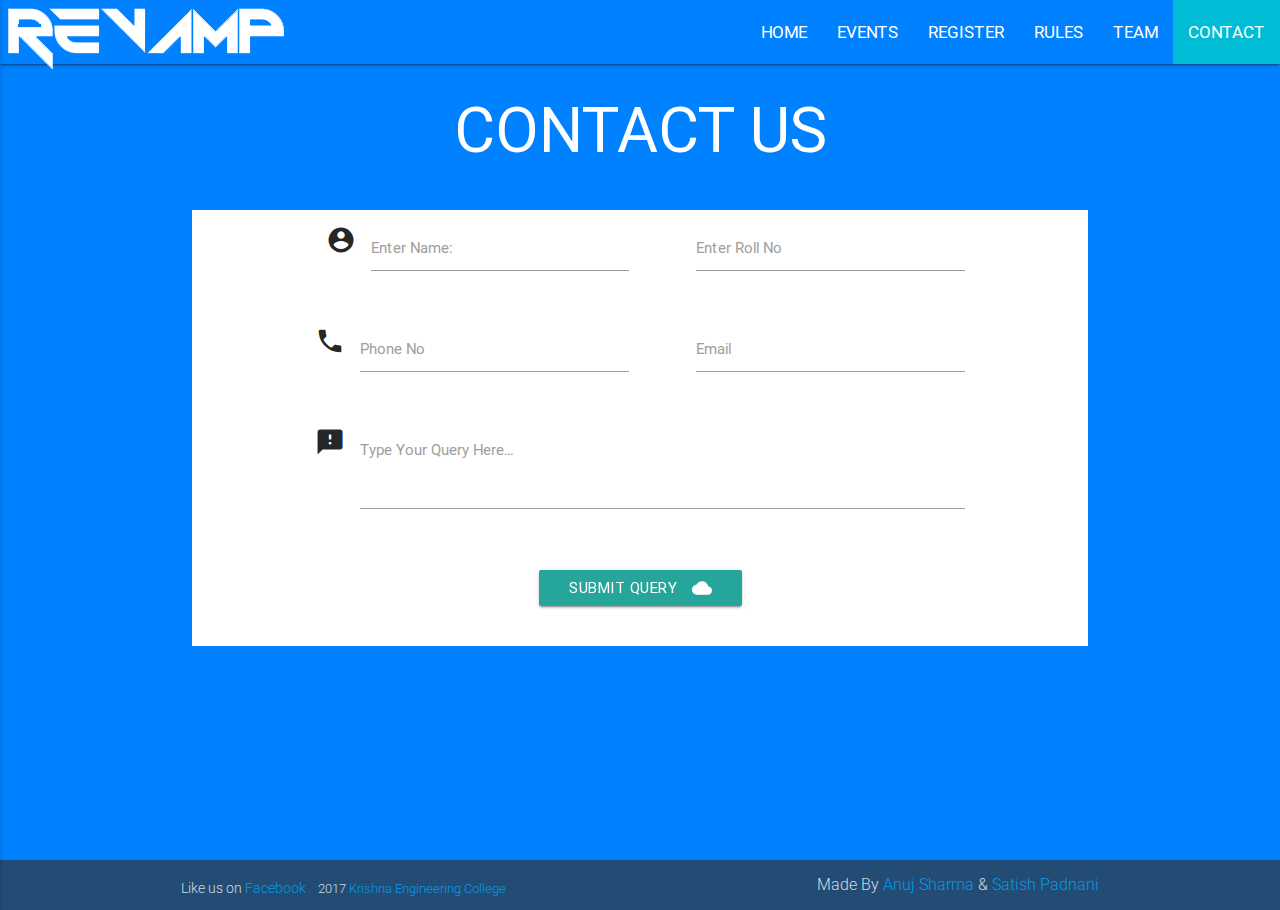
==== contact.html @ 617ad1fd "Rules Page & Footer & Contact Page & Team Page" ====
<!DOCTYPE html>
	<html>
		<head>
			<!--Import Google Icon Font-->
			<link href="https://fonts.googleapis.com/icon?family=Material+Icons" rel="stylesheet">
			<!-- Import Roboto Font -->
			<link href="https://fonts.googleapis.com/css?family=Roboto" rel="stylesheet">
			<!--Import materialize.css-->
			<link type="text/css" rel="stylesheet" href="css/materialize.min.css"  media="screen,projection"/>
			<!-- Custom Stylesheet -->
			<link type="text/css" rel="stylesheet" href="css/style.css"  media="screen,projection"/>


			<!--Let browser know website is optimized for mobile-->
			<meta name="viewport" content="width=device-width, initial-scale=1.0"/>
			<title>Revamp 2K17</title>
			<style>
			.contact{
			background-color:white;
			
			}</style>
		</head>

		<body class="cool">
		<!-- Loading -->
		<div class="progress">
		    <div class="indeterminate"></div>
		</div>
		<!-- Navbar -->
		<nav>
		  <div class="nav-wrapper">
		    <a href="#!" class="brand-logo"><img src="images/header.png" alt="Revamp Logo" class="responsive-img rlogo"></a>
		    <a href="#" data-activates="mobile-demo" class="button-collapse"><i class="material-icons">menu</i></a>
		    <ul class="right hide-on-med-and-down">
		    	<li><a href="index.html">Home</a></li>
		    	<li><a href="events.html">Events</a></li>
		    	<li><a href="reg.html">Register</a></li>
		    	<li><a href="rules.html">Rules</a></li>
		    	<li><a href="team.html">Team</a></li>
				<li   class="active"><a href="#">Contact</a></li>
		       </ul>
		    <ul class="side-nav" id="mobile-demo">
		    <li><a href="index.html">Home</a></li>
		    	<li><a href="events.html">Events</a></li>
		    	<li><a href="reg.html">Register</a></li>
		    	<li><a href="rules.html">Rules</a></li>
		    	<li><a href="team.html">Team</a></li>
				<li class="active"><a href="#">Contact</a></li>
		    </ul>
		  </div>
		</nav>
		<!-- Main Content Starts Here -->
		<div class="container">
			<div class="row">
				<h1 class="center-align">Contact Us</h1>
			</div>
		</div>
		<div class="container">
	
	<div class="contact">
		<div class="container">
			
  <div class="row">
    <form class="col s12">
       <div class="row">
        <div class="input-field col s6">
          <i class="material-icons prefix">account_circle</i>
          <input id="icon_prefix" type="text" class="validate">
          <label for="icon_prefix">Enter Name:</label>
        </div>
        <div class="row">
        <div class="input-field col s6">
		  <i class="material-icons prefix">perm identity</i>
          <input id="rollno" type="text" class="validate">
          <label for="rollno">Enter Roll No</label>
        </div>
      </div>
	  <div class="row">
	   <div class="input-field col s6">
          <i class="material-icons prefix">phone</i>
          <input id="icon_telephone" type="number" class="validate" pattern="\d{3}\d{3}\d{4}" >
          <label for="icon_telephone">Phone No</label>
        </div>
      
	 
	   <div class="input-field col s6">
         <i class="material-icons prefix">turned in</i>
         
            <input id="email" type="email" class="validate">
            <label for="email" data-error="wrong" data-success="right">Email</label>
          </div>
        </div>
		 <div class="row">
        <div class="input-field col s12">
           <i class="material-icons prefix">feedback</i>         
		 <textarea id="textarea1" class="materialize-textarea"></textarea>
          <label for="textarea1">Type Your Query Here...</label>
        </div>
      </div>
 		 <div class="row">
        <div class="input-field col s12">
      <center>
     <a class="waves-effect waves-light btn"><i class="material-icons right">cloud</i>Submit Query</a>
 </div></div></center>
      </div>
    </form>
  </div>
			<!-- <div class="col m3 hide-on-small-only">
				<a class="waves-effect waves-light btn-large" href="events.html">Contact Us:</a>
			</div>
			 -->
</div></div>
</div>
	
		<footer class="page-footer footer">
		    <div class="footer-copyright">
		      <div class="container">
		      <div class="row flow-text">
		      	<div class="left-align" style="display: inline-block; font-size:14px;">Like us on
				<a href="https://facebook.com/revamp2k17" target="_blank">Facebook </a>
				</div>
				<div class="center" style="display: inline-block; font-size:13px;">&nbsp 2017
				<a href="https://facebook.com/krishnacollege" target="_blank">Krishna Engineering College</a>
				</div>
		      	
		      	 <div style="display: inline-block; float: right; font-size:16px;">
				Made By<a href="http://anujsh.com" target="_blank"> Anuj Sharma</a> &amp <a href="http://satishpadnani.com/my" target="_blank"> Satish Padnani</a>
		      	 </div>
		      	</div>
		      </div>
		    </div>
		  </footer>

			<!--Import jQuery before materialize.js-->
			<script type="text/javascript" src="https://code.jquery.com/jquery-2.1.1.min.js"></script>
			<script type="text/javascript" src="js/materialize.min.js"></script>
			<script type="text/javascript" src="js/custom.js"></script>
		
		</body>
	</html>
---- css/style.css ----
/*Background color of navbar, use #4caf50 for a green color, #0089ec for blue*/
nav {
	/*Lol its transparent now anyway*/
	background: transparent;
}

/*Font size of navbar links*/
nav ul a {
	font-size: 17px;
	text-transform: uppercase;
}

/*Color of active page link*/
nav ul li.active {
    background-color: #00bcd4;

}
body {
	background-color: #0081ff;
}


@-webkit-keyframes AnimationName {
    0%{background-position:0% 57%}
    50%{background-position:100% 44%}
    100%{background-position:0% 57%}
}
@-moz-keyframes AnimationName {
    0%{background-position:0% 57%}
    50%{background-position:100% 44%}
    100%{background-position:0% 57%}
}
@keyframes AnimationName { 
    0%{background-position:0% 57%}
    50%{background-position:100% 44%}
    100%{background-position:0% 57%}
}

.progress {
	margin: 0;
	background-color: #fff;
}
.indeterminate {
	background-color: #0081ff !important;
}
/*Position of logo*/
.logo {
	position: fixed;
	left: 0px;
	top: 0px;
	width: 100%;
	height: 100%;
	z-index: -1;
	background: url('../images/logo.png') 50% 50% no-repeat;
}

.rlogo {
	animation: logo 4s ease infinite;
}

@keyframes logo{
	0%{filter: blur(0px);}
	50% {filter: blur(2px);}
	100% {filter: blur(0px);}
}

@-webkit-keyframes rotateIn {
  from {
    -webkit-transform-origin: center;
    transform-origin: center;
    -webkit-transform: rotate3d(0, 0, 1, -200deg);
    transform: rotate3d(0, 0, 1, -200deg);
    opacity: 0;
  }

  to {
    -webkit-transform-origin: center;
    transform-origin: center;
    -webkit-transform: none;
    transform: none;
    opacity: 1;
  }
}

@keyframes rotateIn {
  from {
    -webkit-transform-origin: center;
    transform-origin: center;
    -webkit-transform: rotate3d(0, 0, 1, -200deg);
    transform: rotate3d(0, 0, 1, -200deg);
    opacity: 0;
  }

  to {
    -webkit-transform-origin: center;
    transform-origin: center;
    -webkit-transform: none;
    transform: none;
    opacity: 1;
  }
}

.rotateIn:hover {
  -webkit-animation-name: rotateIn;
  animation-name: rotateIn;
  animation: rotateIn 2s;
}

.revamp-logo {
	margin: auto;
	width: 300px;
}

.counter-caption {
	color: white;
	text-align: center;
}

h2,h1{
	color: white;
	text-transform: uppercase;
}

.collapsible-body{
	background-color:white;
	
}
.emodal{
	padding: 0 !important; 
}

.tabs {
	overflow-x: hidden;
}

.tabs .tab a:hover, .tabs .tab a.active {
    color: #2196F3;
}

@media only screen and (max-width: 992px){
	.modal {
	    width: 95%;
	}
}

.page-footer {
	background-color: transparent !important;
}

.anuj {
	display: inline-block;
	float: right;
}

html {
  position: relative;
  min-height: 100%;
}
body {
  /* Margin bottom by footer height */
  margin-bottom: 60px;
}
.footer {
  position: absolute;
  bottom: 0;
  width: 100%;
  /* Set the fixed height of the footer here */
  height: 60px;
  background-color: #f5f5f5;
}

video#bgvid { 
    position: fixed;
    top: 50%;
    left: 50%;
    min-width: 100%;
    min-height: 100%;
    width: auto;
    height: auto;
    z-index: -100;
    -ms-transform: translateX(-50%) translateY(-50%);
    -moz-transform: translateX(-50%) translateY(-50%);
    -webkit-transform: translateX(-50%) translateY(-50%);
    transform: translateX(-50%) translateY(-50%);
    background: url(polina.jpg) no-repeat;
    background-size: cover; 
}

@-webkit-keyframes zoomIn {
  from {
    opacity: 0;
    -webkit-transform: scale3d(.3, .3, .3);
    transform: scale3d(.3, .3, .3);
  }

  50% {
    opacity: 1;
  }
}

@keyframes zoomIn {
  from {
    opacity: 0;
    -webkit-transform: scale3d(.3, .3, .3);
    transform: scale3d(.3, .3, .3);
  }

  50% {
    opacity: 1;
  }
}

.zoomIn {
  -webkit-animation-name: zoomIn;
  animation-name: zoomIn;
  animation: zoomIn 3s;
}

@media(max-width: 600px){
	/*This is an awesome gradient animation for background*/
	body.cool{
		background: linear-gradient(189deg, #ffab00, #0081ff, #d71a1a, #3abd67);
		background-size: 800% 800%;

		-webkit-animation: AnimationName 32s ease infinite;
		-moz-animation: AnimationName 32s ease infinite;
		animation: AnimationName 32s ease infinite;
	}
}

footer.page-footer .footer-copyright{
	background-color: rgba(51, 51, 51, 0.68);
}
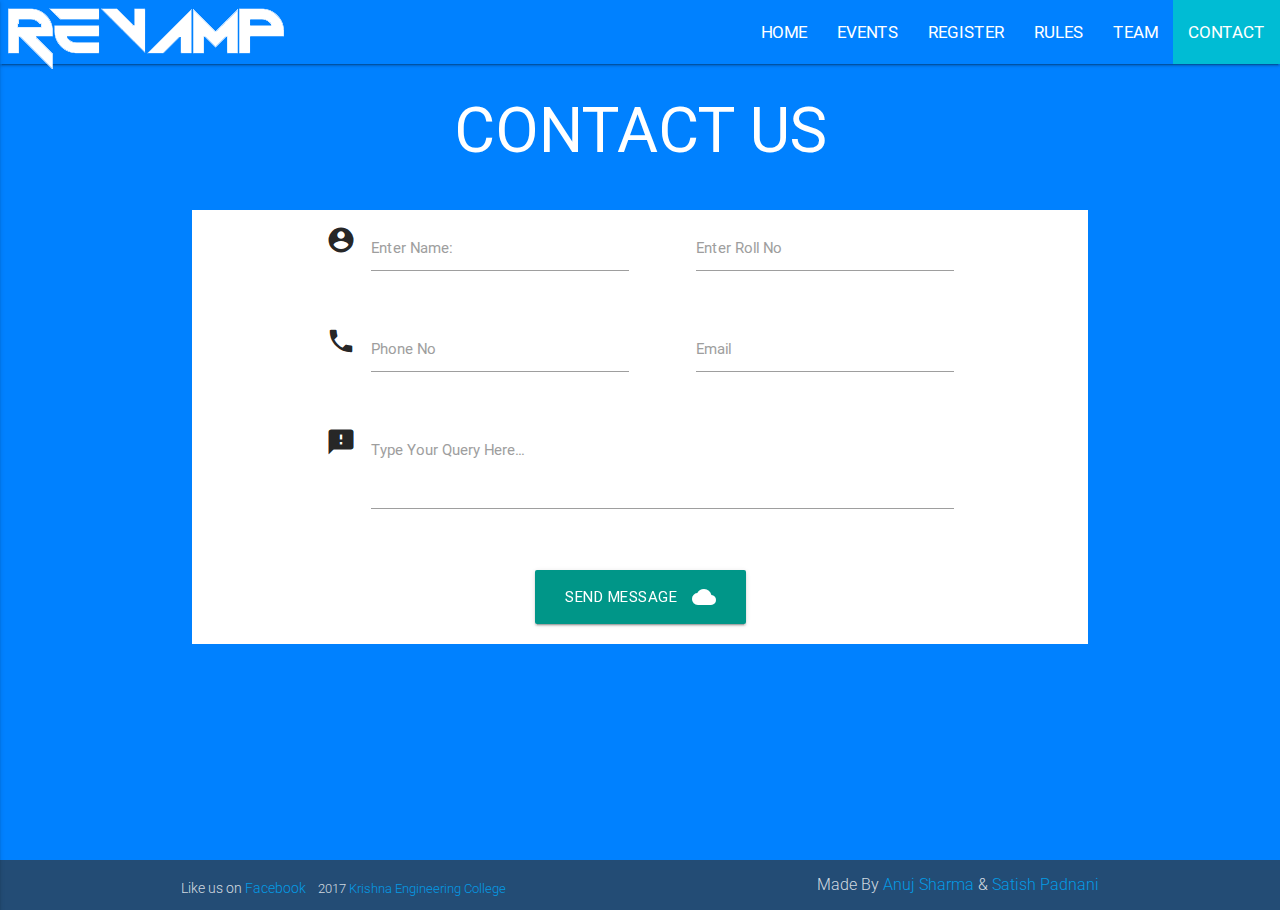
==== commit b3ddc11c: "fixed link on mobile devices and removed intro word" ====
--- a/contact.html
+++ b/contact.html
@@ -65,21 +65,21 @@
        <div class="row">
         <div class="input-field col s6">
           <i class="material-icons prefix">account_circle</i>
-          <input id="icon_prefix" type="text" class="validate">
-          <label for="icon_prefix">Enter Name:</label>
+          <input id="name" type="text" class="validate" required>
+          <label for="name">Enter Name:</label>
         </div>
-        <div class="row">
+       
         <div class="input-field col s6">
 		  <i class="material-icons prefix">perm identity</i>
-          <input id="rollno" type="text" class="validate">
+          <input id="rollno" type="text" class="validate" required>
           <label for="rollno">Enter Roll No</label>
         </div>
       </div>
 	  <div class="row">
 	   <div class="input-field col s6">
           <i class="material-icons prefix">phone</i>
-          <input id="icon_telephone" type="number" class="validate" pattern="\d{3}\d{3}\d{4}" >
-          <label for="icon_telephone">Phone No</label>
+          <input id="phone" type="number" class="validate" pattern="\d{3}\d{3}\d{4}" required>
+          <label for="phone">Phone No</label>
         </div>
       
 	 
@@ -87,23 +87,26 @@
          <i class="material-icons prefix">turned in</i>
          
             <input id="email" type="email" class="validate">
-            <label for="email" data-error="wrong" data-success="right">Email</label>
+            <label for="email" data-error="wrong" data-success="right" required>Email</label>
           </div>
         </div>
 		 <div class="row">
         <div class="input-field col s12">
            <i class="material-icons prefix">feedback</i>         
-		 <textarea id="textarea1" class="materialize-textarea"></textarea>
-          <label for="textarea1">Type Your Query Here...</label>
+		 <textarea id="message" class="materialize-textarea" required></textarea>
+          <label for="message">Type Your Query Here...</label>
         </div>
       </div>
  		 <div class="row">
         <div class="input-field col s12">
       <center>
-     <a class="waves-effect waves-light btn"><i class="material-icons right">cloud</i>Submit Query</a>
- </div></div></center>
-      </div>
-    </form>
+      <button type="submit" class="btn-large waves-effect waves-light teal submit"><i class="material-icons right">cloud</i>Send Message</button>
+      </center>
+      </form>
+ 		</div>
+ 	</div>
+      
+   
   </div>
 			<!-- <div class="col m3 hide-on-small-only">
 				<a class="waves-effect waves-light btn-large" href="events.html">Contact Us:</a>
@@ -135,6 +138,24 @@
 			<script type="text/javascript" src="https://code.jquery.com/jquery-2.1.1.min.js"></script>
 			<script type="text/javascript" src="js/materialize.min.js"></script>
 			<script type="text/javascript" src="js/custom.js"></script>
+			<script>
+				$(function(){
+					$('.submit').click(function(e){
+						e.preventDefault();
+
+						var name = $('#name').val();
+						var roll = $('#roll').val();
+						var email = $('#email').val();
+						var phone = $('#phone').val();
+						var message = $('#message').val();
+
+						
+						$.post('contact.php',{name:name, roll:roll, email:email, phone:phone, message:message},function(data){
+							alert(data);
+						});
+					});	
+				});
+			</script>
 		
 		</body>
 	</html>
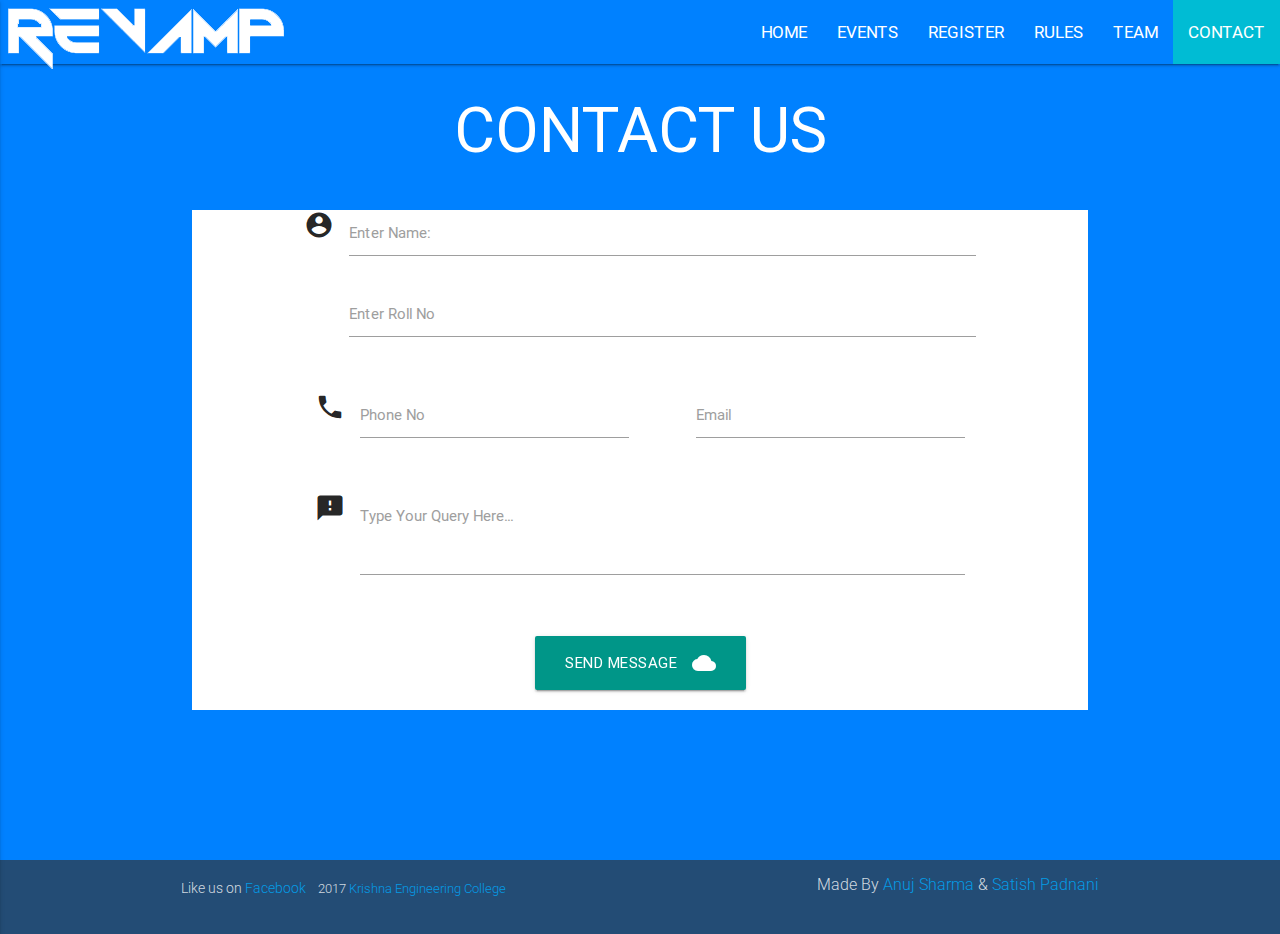
==== commit 9fd76a74: "tech section error solved" ====
--- a/contact.html
+++ b/contact.html
@@ -61,15 +61,15 @@
 		<div class="container">
 			
   <div class="row">
-    <form class="col s12">
+    <form >
        <div class="row">
-        <div class="input-field col s6">
+        <div class="input-field ">
           <i class="material-icons prefix">account_circle</i>
           <input id="name" type="text" class="validate" required>
           <label for="name">Enter Name:</label>
         </div>
        
-        <div class="input-field col s6">
+        <div class="input-field ">
 		  <i class="material-icons prefix">perm identity</i>
           <input id="rollno" type="text" class="validate" required>
           <label for="rollno">Enter Roll No</label>
@@ -108,10 +108,7 @@
       
    
   </div>
-			<!-- <div class="col m3 hide-on-small-only">
-				<a class="waves-effect waves-light btn-large" href="events.html">Contact Us:</a>
-			</div>
-			 -->
+			
 </div></div>
 </div>
 	
--- a/css/style.css
+++ b/css/style.css
@@ -230,4 +230,6 @@
 
 footer.page-footer .footer-copyright{
 	background-color: rgba(51, 51, 51, 0.68);
-}+  height: auto !important;
+}
+
